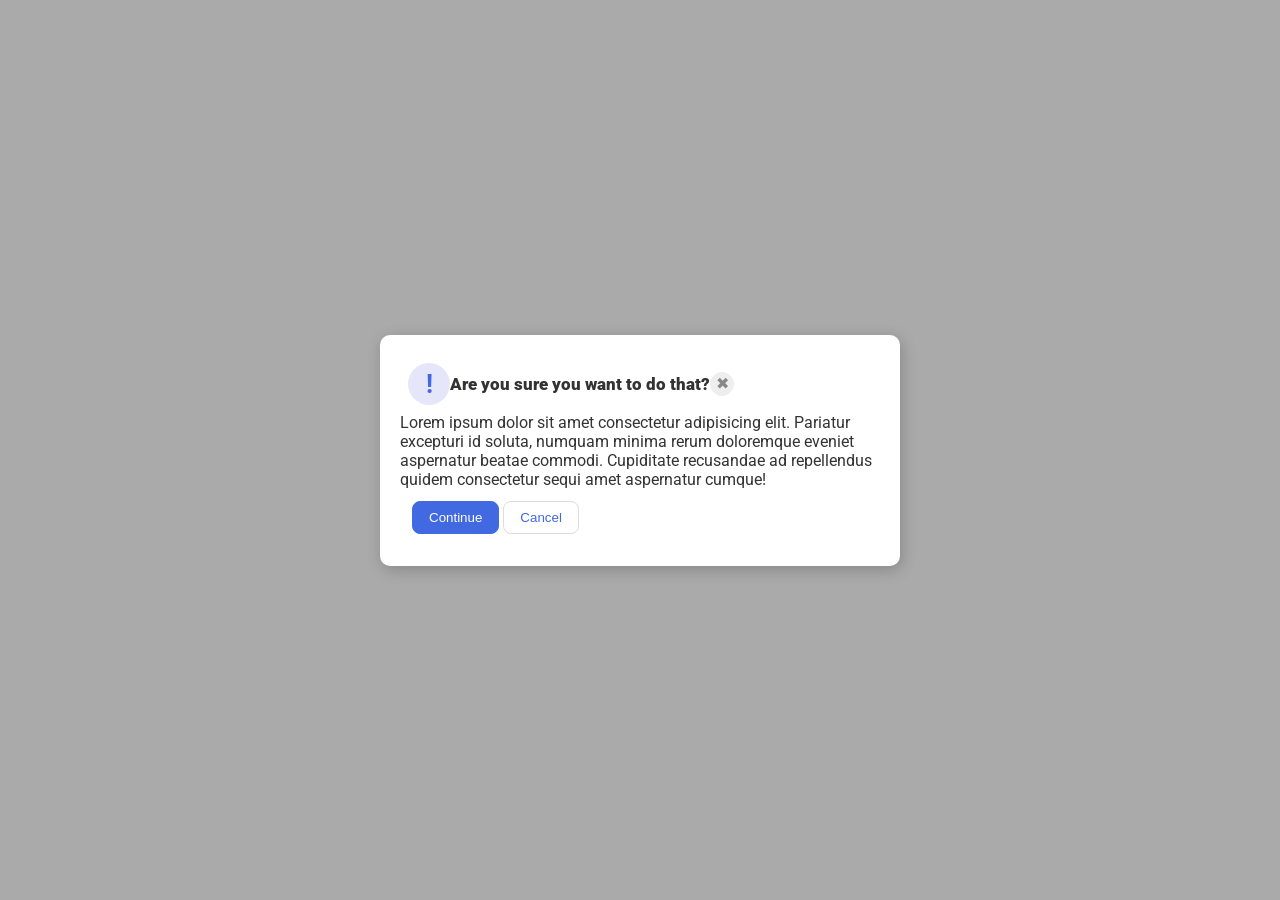
==== foundations/flex/05-flex-modal/index.html @ d2575e23 "last working version before breaking it" ====
<!DOCTYPE html>
<html lang="en">
  <head>
    <meta charset="UTF-8">
    <meta http-equiv="X-UA-Compatible" content="IE=edge">
    <meta name="viewport" content="width=device-width, initial-scale=1.0">
    <link rel="stylesheet" href="style.css">
    <title>Modal</title>
  </head>
  <body>
    <div class="modal">
      <div class="icon-logo">
          <div class="icon">!</div>
            <div class="header-text">
          <div class="header">Are you sure you want to do that?</div>
        </div>
        <div class="header-close">
          <button class="close-button">✖</button>
        </div>
      </div>
      <div class="text">Lorem ipsum dolor sit amet consectetur adipisicing elit. Pariatur excepturi id soluta, numquam minima rerum doloremque eveniet aspernatur beatae commodi. Cupiditate recusandae ad repellendus quidem consectetur sequi amet aspernatur cumque!</div>

      <div class="btns">
        <div class="ctn-btn">
          <button class="continue">Continue</button>
        </div>

        <div class="can-btn">
          <button class="cancel">Cancel</button>
        </div>
        
      </div>
    </div>
  </body>
</html>
---- foundations/flex/05-flex-modal/style.css ----
@import url('https://fonts.googleapis.com/css2?family=Roboto:wght@400;700&display=swap');

html, body {
  height: 100%;
}

body {
  font-family: Roboto, sans-serif;
  margin: 0;
  background: #aaa;
  color: #333;
  /* I'll give you this one for free lol */
  display: flex;
  align-items: center;
  justify-content: center;
}

.modal {
  background: white;
  width: 480px;
  border-radius: 10px;
  box-shadow: 2px 4px 16px rgba(0,0,0,.2);
}

.icon {
  color: royalblue;
  font-size: 26px;
  font-weight: 700;
  background: lavender;
  width: 42px;
  height: 42px;
  border-radius: 50%;
  display: flex;
  align-items: center;
  justify-content: center;
}

.close-button {
  background: #eee;
  border-radius: 50%;
  color: #888;
  font-weight: 400;
  font-size: 16px;
  height: 24px;
  width: 24px;
  display: flex;
  align-items: center;
  justify-content: center;
  border: 1px solid #eee;
  padding: 0;
}

button {
  cursor: pointer;
  padding: 8px 16px;
  border-radius: 8px;

}

button.continue {
  display: flex;
  background: royalblue;
  border: 1px solid royalblue;
  color: white;
}

button.cancel {
  display: flex;
  background: white;
  border: 1px solid #ddd;
  color: royalblue;
}

.btns {
  display: flex;
  justify-content: flex-start;
  padding: 10px;
}

.ctn-btn {
  display: flex;
  padding: 2px;
}

.can-btn {
  display: flex;
  padding: 2px;
}


.modal {
  display: flex;
  flex-direction: column;
  padding: 20px;
}

.icon-logo {
  display: flex;
  padding: 8px;
  align-items: center;
}

.header-text {
  display: flex;
  align-items: flex-start;
  font-size: 17px;
  font-weight: 900;
}

.header.close {
  display: flex;
  align-items: flex-start;
}
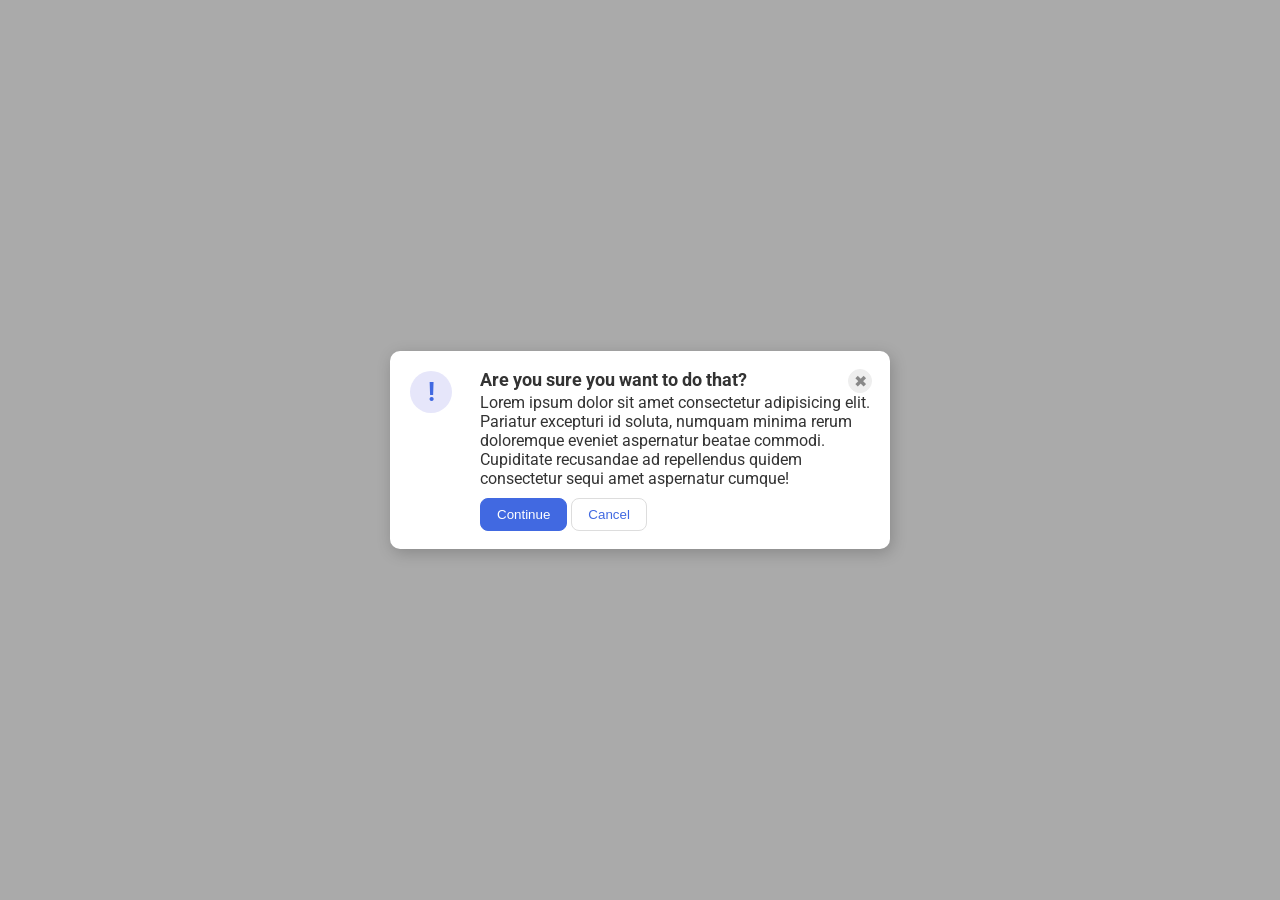
==== commit 43cee0ce: "Completed lesson 05 correctly, my way" ====
--- a/foundations/flex/05-flex-modal/index.html
+++ b/foundations/flex/05-flex-modal/index.html
@@ -9,26 +9,23 @@
   </head>
   <body>
     <div class="modal">
-      <div class="icon-logo">
-          <div class="icon">!</div>
-            <div class="header-text">
+
+      <div class="icon-align">
+        <div class="icon">!</div>
+      </div>
+
+      <div class="content">
+
+        <div class="top-row">
           <div class="header">Are you sure you want to do that?</div>
-        </div>
-        <div class="header-close">
           <button class="close-button">✖</button>
         </div>
-      </div>
-      <div class="text">Lorem ipsum dolor sit amet consectetur adipisicing elit. Pariatur excepturi id soluta, numquam minima rerum doloremque eveniet aspernatur beatae commodi. Cupiditate recusandae ad repellendus quidem consectetur sequi amet aspernatur cumque!</div>
 
-      <div class="btns">
-        <div class="ctn-btn">
+        <div class="bottom-row">
+          <div class="text">Lorem ipsum dolor sit amet consectetur adipisicing elit. Pariatur excepturi id soluta, numquam minima rerum doloremque eveniet aspernatur beatae commodi. Cupiditate recusandae ad repellendus quidem consectetur sequi amet aspernatur cumque!</div>
           <button class="continue">Continue</button>
-        </div>
-
-        <div class="can-btn">
           <button class="cancel">Cancel</button>
         </div>
-        
       </div>
     </div>
   </body>
--- a/foundations/flex/05-flex-modal/style.css
+++ b/foundations/flex/05-flex-modal/style.css
@@ -54,61 +54,45 @@
   cursor: pointer;
   padding: 8px 16px;
   border-radius: 8px;
-
 }
 
 button.continue {
-  display: flex;
   background: royalblue;
   border: 1px solid royalblue;
   color: white;
 }
 
 button.cancel {
-  display: flex;
   background: white;
   border: 1px solid #ddd;
   color: royalblue;
 }
 
-.btns {
+.modal {
   display: flex;
-  justify-content: flex-start;
   padding: 10px;
 }
 
-.ctn-btn {
-  display: flex;
-  padding: 2px;
+
+.content {
+  padding: 8px;
+  margin-left: 10px;
 }
 
-.can-btn {
+.top-row {
   display: flex;
-  padding: 2px;
+  justify-content: space-between;
 }
 
-
-.modal {
-  display: flex;
-  flex-direction: column;
-  padding: 20px;
+.icon-align {
+  padding: 10px;
 }
 
-.icon-logo {
-  display: flex;
-  padding: 8px;
-  align-items: center;
+.header {
+  font-size: 18px;
+  font-weight: bold;
 }
 
-.header-text {
-  display: flex;
-  align-items: flex-start;
-  font-size: 17px;
-  font-weight: 900;
-}
-
-.header.close {
-  display: flex;
-  align-items: flex-start;
-}
-
+.text {
+  padding-bottom: 10px;
+}
